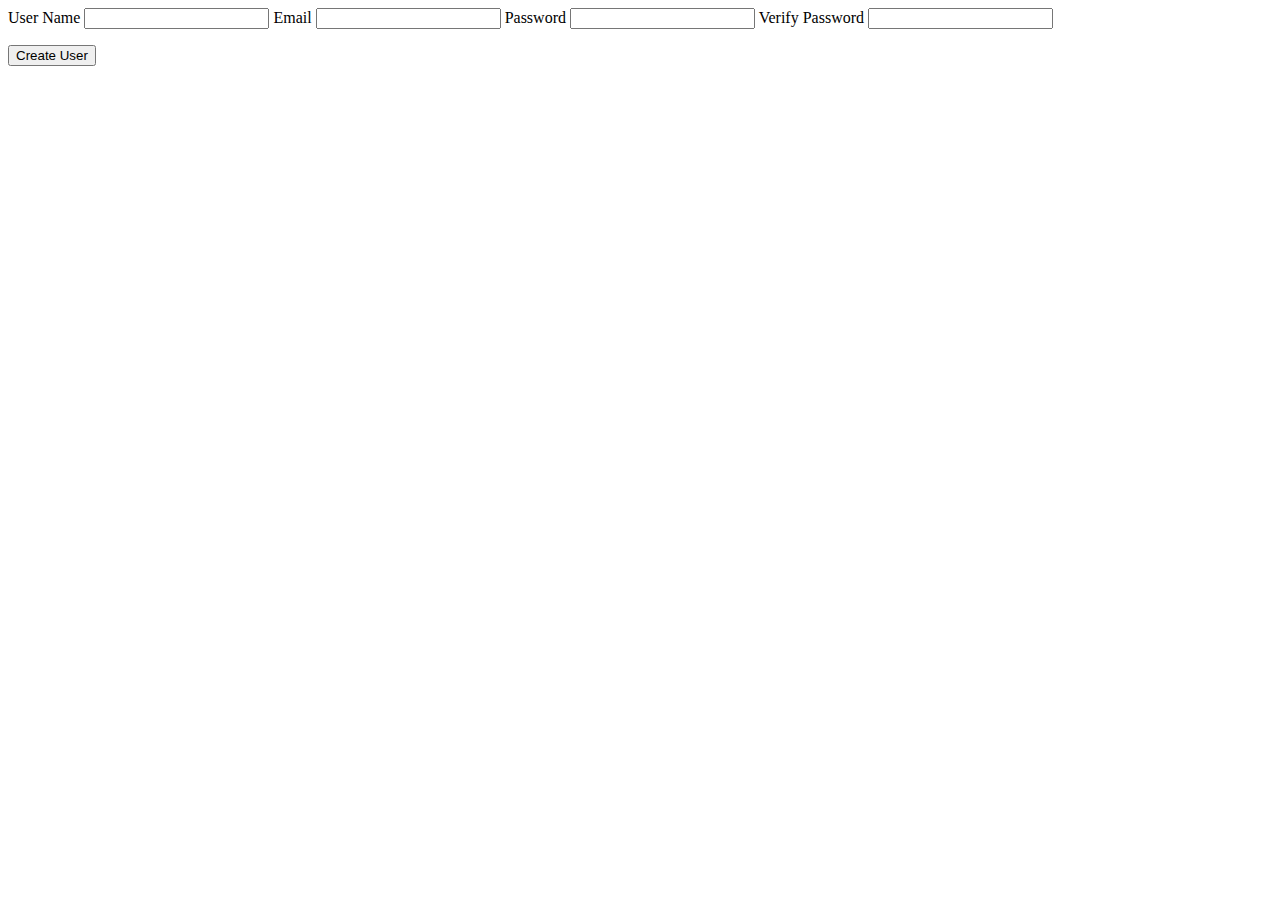
==== src/main/resources/templates/user/add.html @ a2ed133b ""10/14/24"" ====
<!DOCTYPE html>
<html lang="en" xmlns:th="https://www.thymeleaf.org/">
<head>
    <meta charset="UTF-8"/>
    <title>New User</title>
   <link href="../static/css/styles.css" th:href="@{/css/styles.css}" rel="stylesheet" />
</head>
<body>

<form method="post" action="/user">
      <label>User Name
         <input type="text" name="username" th:value="${username}" required>
      </label>
      <Label>Email
         <input type="email" name="email" th:value="${email}" required>
      </Label>
      <Label>Password
         <input type="password" name="password" required>
      </Label>
      <Label>Verify Password
         <input type="password" name="verify" required>
      </Label>

   <p class="error" th:if="${error}" th:text="${error}"></p>

      <input type="submit" value="Create User" class="btn btn-success">
</form>

</body>
</html>
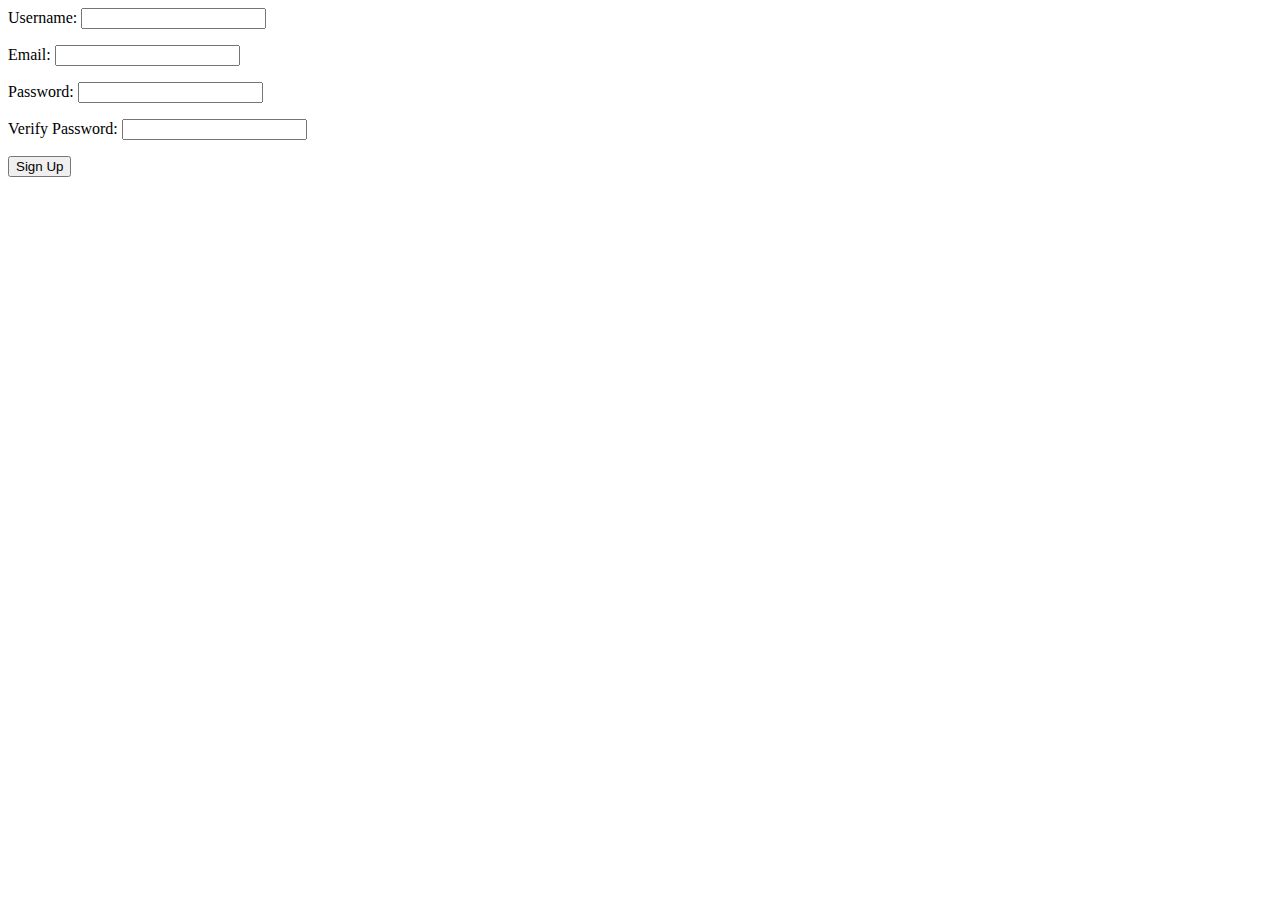
==== commit 583dd255: ""10/17/24"" ====
--- a/src/main/resources/templates/user/add.html
+++ b/src/main/resources/templates/user/add.html
@@ -1,29 +1,39 @@
 <!DOCTYPE html>
-<html lang="en" xmlns:th="https://www.thymeleaf.org/">
+<html lang="en" xmlns:th = "http://www.thymeleaf.org/">
 <head>
-    <meta charset="UTF-8"/>
-    <title>New User</title>
-   <link href="../static/css/styles.css" th:href="@{/css/styles.css}" rel="stylesheet" />
+  <meta charset="UTF-8">
+  <link href="../static/css/styles.css" th:href="@{/css/styles.css}" rel="stylesheet" />
+  <title>Sign Up</title>
 </head>
 <body>
+<form method = 'post' th:action="@{/user}">
+  <label>
+    Username:
+    <input th:field="${user.username}">
+    <p th:errors="${user.username}"></p>
+  </label>
 
-<form method="post" action="/user">
-      <label>User Name
-         <input type="text" name="username" th:value="${username}" required>
-      </label>
-      <Label>Email
-         <input type="email" name="email" th:value="${email}" required>
-      </Label>
-      <Label>Password
-         <input type="password" name="password" required>
-      </Label>
-      <Label>Verify Password
-         <input type="password" name="verify" required>
-      </Label>
+  <label>
+    Email:
+    <input th:field="${user.email}">
+    <p th:errors="${user.email}"></p>
+  </label>
 
-   <p class="error" th:if="${error}" th:text="${error}"></p>
+  <label>
+    Password:
+    <input type="password" th:field="${user.password}">
+    <p th:errors="${user.password}"></p>
+  </label>
 
-      <input type="submit" value="Create User" class="btn btn-success">
+  <label>
+    Verify Password:
+    <input type="password" th:field="${user.verifyPassword}">
+    <p th:errors="${user.verifyPassword}"></p>
+  </label>
+
+<!--  <p th:text="${error}"></p>-->
+
+  <input type = 'submit' value = 'Sign Up'>
 </form>
 
 </body>
